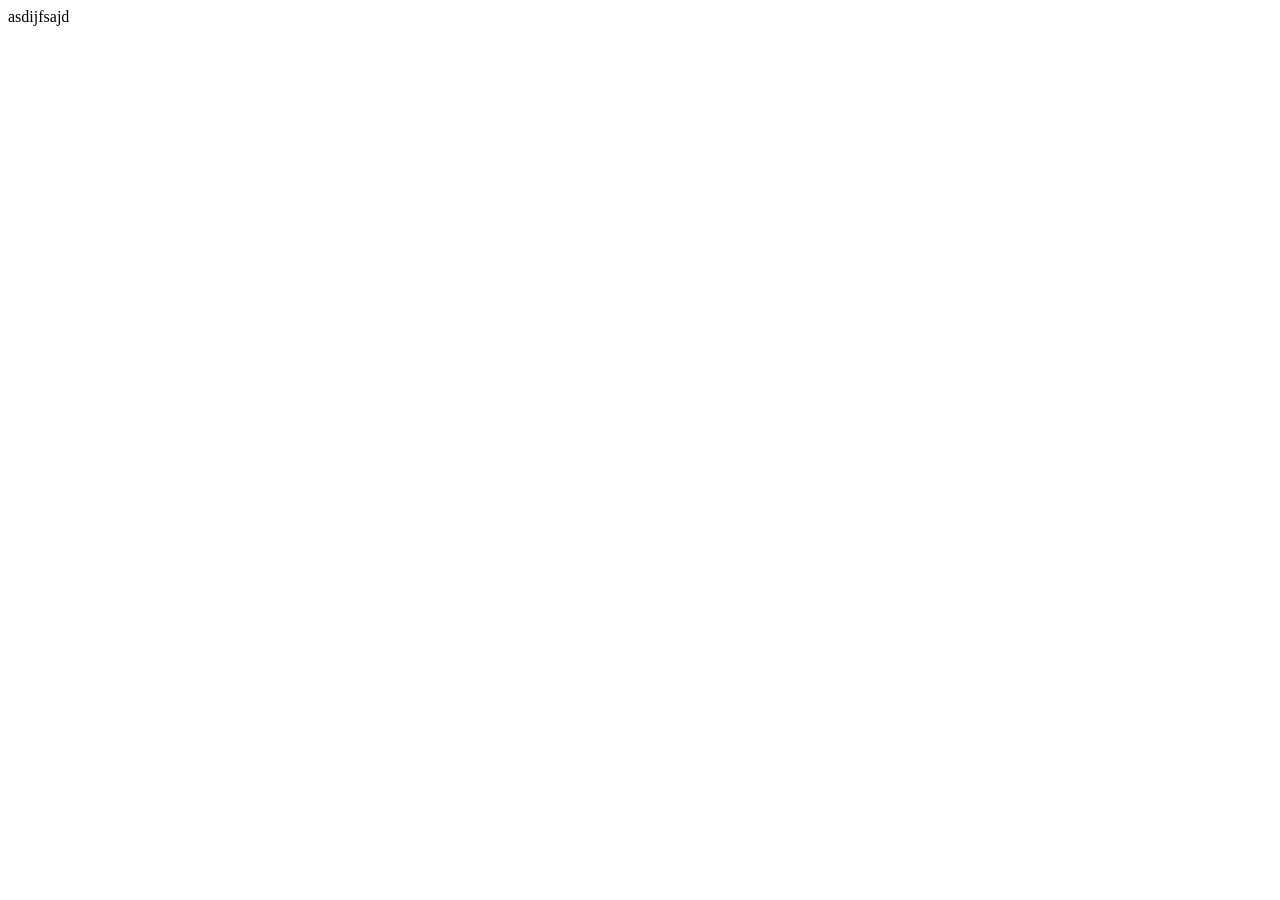
==== html/index.html @ 5f501f0b "Create index.html" ====
<!DOCTYPE html>
<html lang="en">
<head>
    <meta charset="UTF-8">
    <meta name="viewport" content="width=device-width, initial-scale=1.0">
    <title>Document</title>
</head>
<body>
    <div>asdijfsajd</div>
</body>
</html>
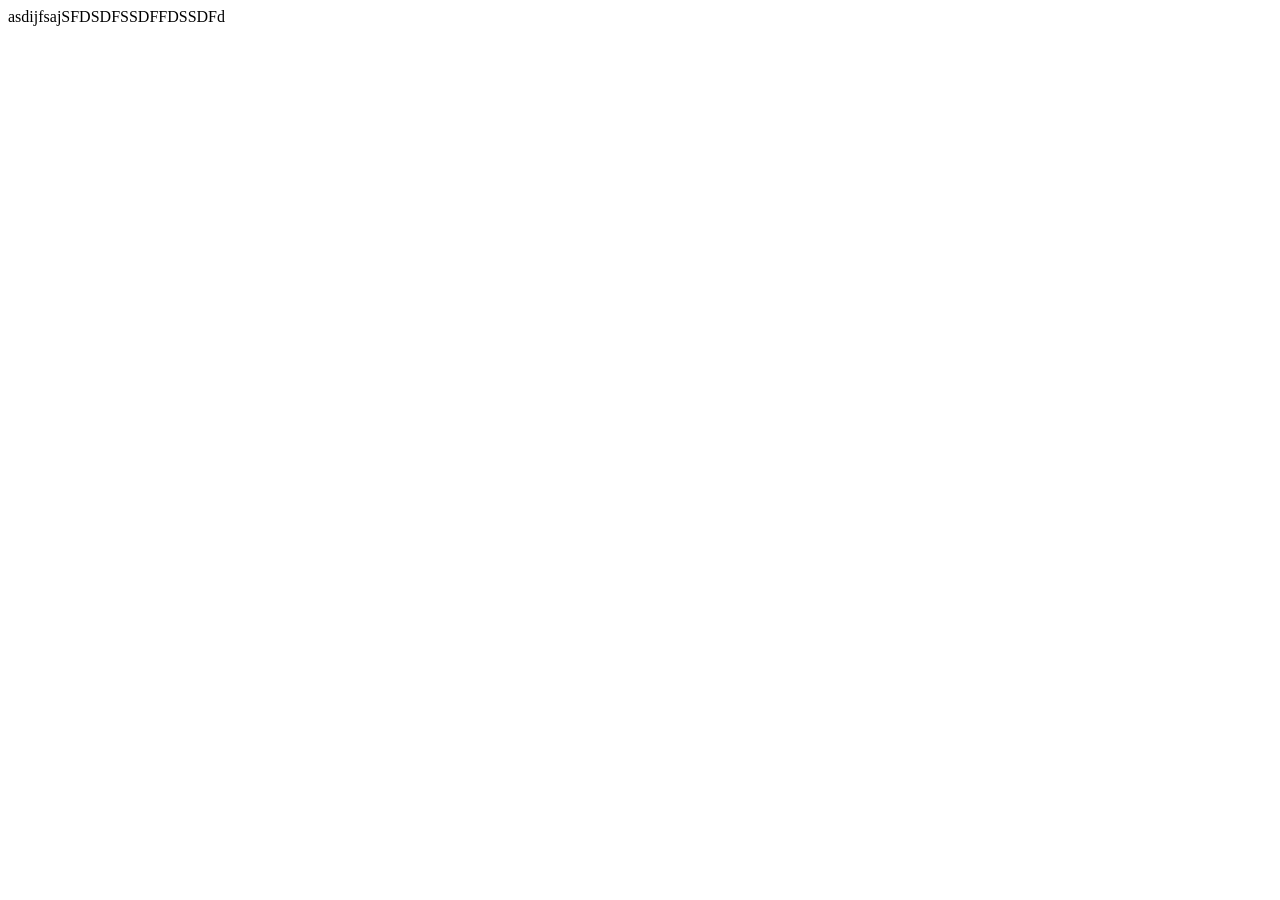
==== commit b0c03927: "HMHG" ====
--- a/html/index.html
+++ b/html/index.html
@@ -3,9 +3,9 @@
 <head>
     <meta charset="UTF-8">
     <meta name="viewport" content="width=device-width, initial-scale=1.0">
-    <title>Document</title>
+    <title>Oasis LSPD | RTD</title>
 </head>
 <body>
-    <div>asdijfsajd</div>
+    <div>asdijfsajSFDSDFSSDFFDSSDFd</div>
 </body>
 </html>
